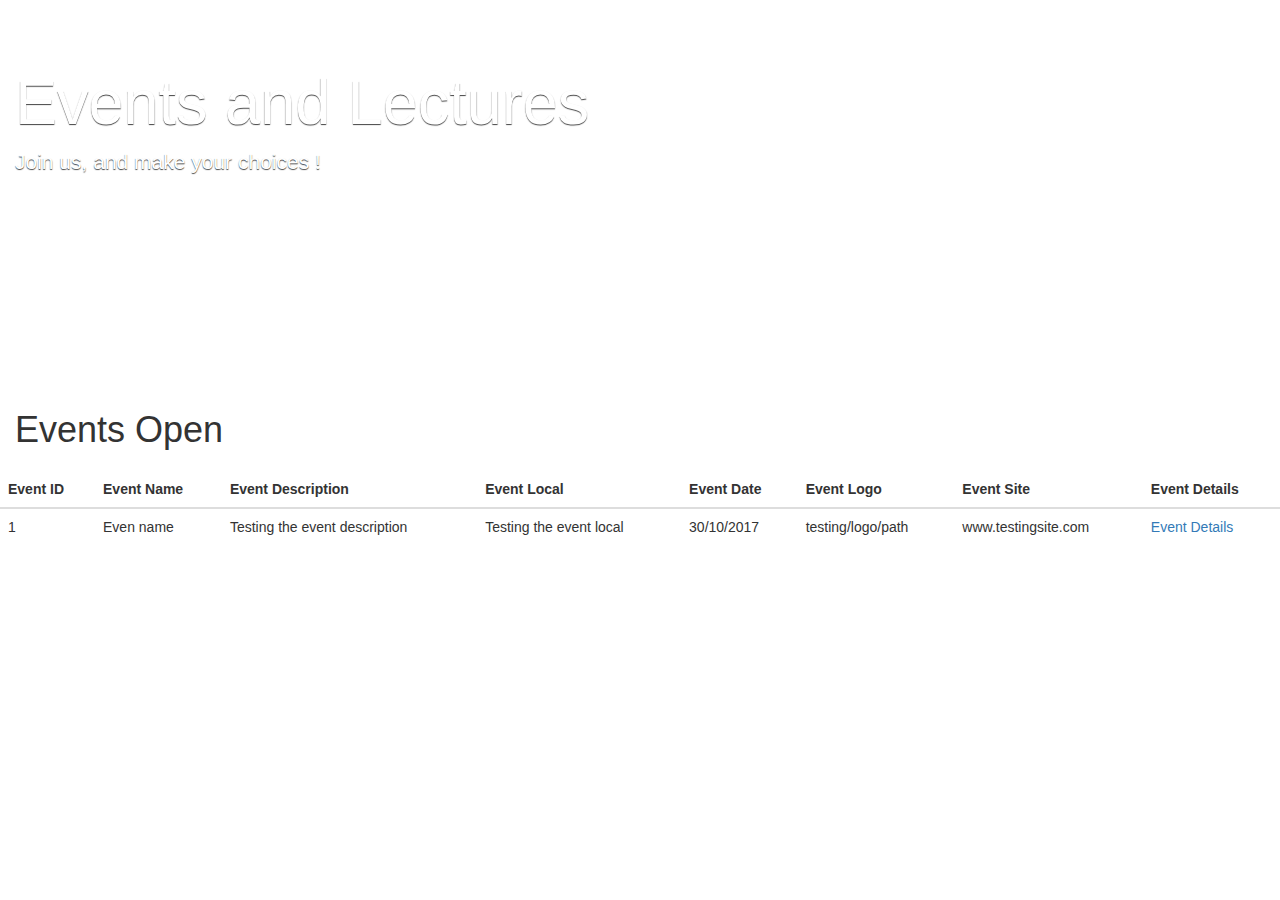
==== src/main/resources/templates/index.html @ 28004078 "index controller created" ====
<!DOCTYPE html>
<html lang="en" xmlns:th="http://www.thymeleaf.org">
<head>
    <meta charset="UTF-8"/>
    <title th:text="#{page.title}">Events and Lectures</title>

    <link rel="stylesheet" href="https://maxcdn.bootstrapcdn.com/bootstrap/3.3.7/css/bootstrap.min.css"
          integrity="sha384-BVYiiSIFeK1dGmJRAkycuHAHRg32OmUcww7on3RYdg4Va+PmSTsz/K68vbdEjh4u"
          crossorigin="anonymous"
          th:href="@{/webjars/bootstrap/3.3.7-1/css/bootstrap.min.css}"/>

    <script src="https://code.jquery.com/jquery-3.2.1.min.js"
            integrity="sha256-hwg4gsxgFZhOsEEamdOYGBf13FyQuiTwlAQgxVSNgt4="
            crossorigin="anonymous"
            th:src="@{/webjars/jquery/3.2.1/jquery.min.js}"></script>

    <script src="https://maxcdn.bootstrapcdn.com/bootstrap/3.3.7/js/bootstrap.min.js"
            integrity="sha384-Tc5IQib027qvyjSMfHjOMaLkfuWVxZxUPnCJA7l2mCWNIpG9mGCD8wGNIcPD7Txa"
            crossorigin="anonymous"
            th:src="@{/webjars/bootstrap/3.3.7-1/js/bootstrap.min.js}"></script>

    <link th:href="@{/css/sticky-footer-navbar.css}" rel="stylesheet" media="screen"/>

    <link th:href="@{/css/custom.css}" rel="stylesheet" media="screen"/>

    <style th:remove="all">
        .jumbotron {
            background: url('https://d2vvqscadf4c1f.cloudfront.net/rGIBmJUAT46UuLPwXo3K_Fedora_Core_Ultimate2.jpg') no-repeat center center;
            height: 350px;
            color: white;
            text-shadow: #444 0 1px 1px;
        }
        body {
            color: #2b3636;
            font-family: "Proxima";
        }
        body {
            color: #333;
            font-family: "Helvetica Neue", Helvetica, Arial, sans-serif;
            font-size: 14px;
            line-height: 1.42857;
        }
        .row {
            margin-left: -15px;
            margin-right: -15px;
        }
        *::before, *::after {
            box-sizing: border-box;
        }
        *::before, *::after {
            box-sizing: border-box;
        }
        .view-directory .course-listing {
            background-color: rgba(255, 255, 255, 0.7);
        }
        .course-listing {
            background-color: #f7f7f7;
            border: 1px solid #f1f3f0;
            border-radius: 9px;
            box-shadow: 0 1px #f1f3f0;
            cursor: pointer;
            height: 390px;
            margin-bottom: 50px;
            padding: 0;
        }
        * {
            box-sizing: border-box;
        }
        .course-listing .course-box-image-container {
            max-height: 208px;
            overflow: hidden;
        }
        .course-listing .course-box-image-container .course-box-image {
            border-bottom: 1px solid #ededed;
            border-top-left-radius: 9px;
            border-top-right-radius: 9px;
            display: block;
            margin: auto;
            width: 100%;
        }
        img {
            vertical-align: middle;
        }
        img {
            border: 0 none;
        }
        .course-listing .course-listing-title {
            color: #6cb44a;
            font-size: 18px;
            font-weight: bold;
            line-height: 25px;
            max-height: 70px;
            overflow: hidden;
            padding: 16px 16px 4px;
        }
        .course-listing .course-listing-subtitle {
            color: #586f6f;
            font-size: 14px;
            font-weight: 200;
            max-height: 65px;
            overflow: hidden;
            padding: 5px 16px;
        }
        .course-listing .course-listing-extra-info .course-price {
            color: #6eae50 !important;
            font-size: 15px;
            font-weight: bold;
            line-height: 34px;
            padding-right: 10px;
            text-align: right;
        }
        .course-listing .course-listing-extra-info .course-author-name {
            font-size: 15px;
            font-weight: 200;
            line-height: 30px;
            max-height: 30px;
            overflow: hidden;
            padding-left: 5px;
        }
        .course-listing .course-listing-extra-info .course-bundle {
            font-size: 15px;
            font-weight: 200;
            line-height: 30px;
        }
    </style>
</head>
<body>

<div class="jumbotron" th:replace="fragments/header::jumbotron">
    <div class="container-fluid">
        <h1 th:text="#{banner.text}">Events and Lectures</h1>
        <p class="lead" th:text="#{banner.tagline}">Join us, and make your choices !</p>
    </div>
</div>
<div class="panel-heading">
    <h1>Events Open</h1>
</div>
<div class="table-responsive" th:if="${not #lists.isEmpty(events)}">
<table class="table table-hover" >
    <thead class="thead-inverse">
    <tr>
        <th th:text="#{event.column.id}">Event ID</th>
        <th th:text="#{event.column.name}">Event Name</th>
        <th th:text="#{event.column.description}">Event Description</th>
        <th th:text="#{event.column.local}">Event Local</th>
        <th th:text="#{event.column.date}">Event Date</th>
        <th th:text="#{event.column.logo}">Event Logo</th>
        <th th:text="#{event.column.site}">Event Site</th>
        <th th:text="#{event.column.details}">Event Details</th>
    </tr>
    </thead>

    <tbody>
    <!--/*@thymesVar id="event" type="com.eduardoportfolio.eventmanagementsystem.models.Event"*/-->
        <tr th:each="event:${events}">
            <td th:text="${event.eventId}">1</td>
            <td th:text="${event.eventName}">Even name</td>
            <td th:text="${event.eventDescription}">Testing the event description</td>
            <td th:text="${event.eventLocal}">Testing the event local</td>
            <td th:datetime="${event.eventDate}">30/10/2017</td>
            <td th:text="${event.eventLogoPath}">testing/logo/path</td>
            <td th:text="${event.eventSite}">www.testingsite.com</td>
            <td><a href="#" th:href="@{'event/show/'+ ${event.eventId}}">Event Details</a></td>
        </tr>
    </tbody>

</table>
</div>
<div class="container" th:replace="fragments/footer::footer"></div>

</body>
</html>
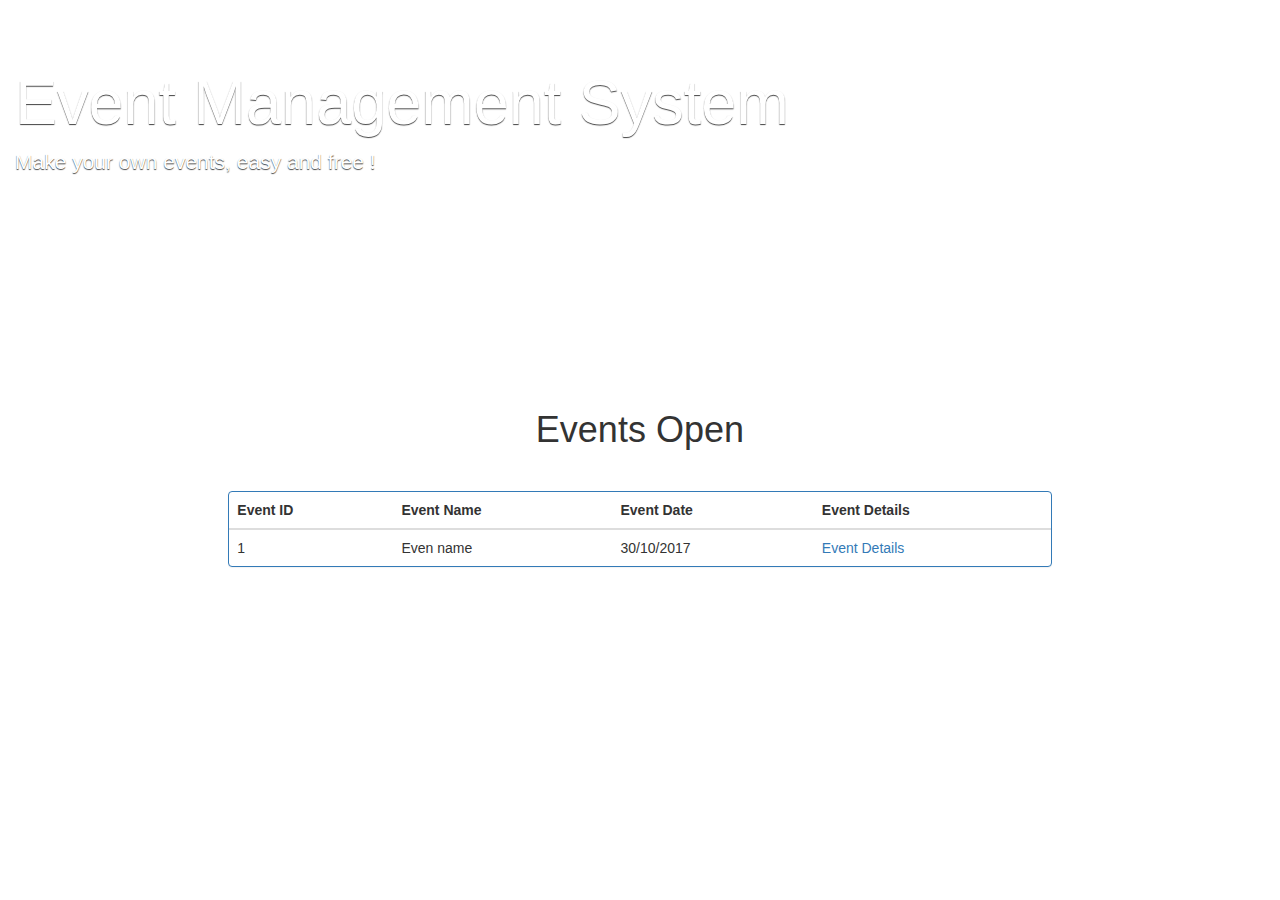
==== commit 17c0726b: "bit improved" ====
--- a/src/main/resources/templates/index.html
+++ b/src/main/resources/templates/index.html
@@ -128,43 +128,43 @@
 
 <div class="jumbotron" th:replace="fragments/header::jumbotron">
     <div class="container-fluid">
-        <h1 th:text="#{banner.text}">Events and Lectures</h1>
-        <p class="lead" th:text="#{banner.tagline}">Join us, and make your choices !</p>
+        <h1>Event Management System</h1>
+        <p>Make your own events, easy and free !</p>
     </div>
 </div>
 <div class="panel-heading">
-    <h1>Events Open</h1>
+    <h1 class="col-md-offset-5" th:text="#{page.title}">Events Open</h1>
 </div>
 <div class="table-responsive" th:if="${not #lists.isEmpty(events)}">
-<table class="table table-hover" >
-    <thead class="thead-inverse">
-    <tr>
-        <th th:text="#{event.column.id}">Event ID</th>
-        <th th:text="#{event.column.name}">Event Name</th>
-        <th th:text="#{event.column.description}">Event Description</th>
-        <th th:text="#{event.column.local}">Event Local</th>
-        <th th:text="#{event.column.date}">Event Date</th>
-        <th th:text="#{event.column.logo}">Event Logo</th>
-        <th th:text="#{event.column.site}">Event Site</th>
-        <th th:text="#{event.column.details}">Event Details</th>
-    </tr>
-    </thead>
-
-    <tbody>
-    <!--/*@thymesVar id="event" type="com.eduardoportfolio.eventmanagementsystem.models.Event"*/-->
-        <tr th:each="event:${events}">
-            <td th:text="${event.eventId}">1</td>
-            <td th:text="${event.eventName}">Even name</td>
-            <td th:text="${event.eventDescription}">Testing the event description</td>
-            <td th:text="${event.eventLocal}">Testing the event local</td>
-            <td th:datetime="${event.eventDate}">30/10/2017</td>
-            <td th:text="${event.eventLogoPath}">testing/logo/path</td>
-            <td th:text="${event.eventSite}">www.testingsite.com</td>
-            <td><a href="#" th:href="@{'event/show/'+ ${event.eventId}}">Event Details</a></td>
-        </tr>
-    </tbody>
-
-</table>
+    <div class="container-fluid" style="margin-top: 20px">
+        <div class="row">
+            <div class="col-md-8 col-md-offset-2">
+                <div class="pannel-group">
+                    <div class="panel panel-primary">
+                        <table class="table table-hover" >
+                             <thead class="thead-inverse">
+                                <tr>
+                                    <th th:text="#{event.column.id}">Event ID</th>
+                                    <th th:text="#{event.column.name}">Event Name</th>
+                                    <th th:text="#{event.column.date}">Event Date</th>
+                                    <th th:text="#{event.column.details}">Event Details</th>
+                                </tr>
+                            </thead>
+                            <tbody>
+                            <!--/*@thymesVar id="event" type="com.eduardoportfolio.eventmanagementsystem.models.Event"*/-->
+                                <tr th:each="event:${events}">
+                                    <td th:text="${event.eventId}">1</td>
+                                    <td th:text="${event.eventName}">Even name</td>
+                                    <td th:datetime="${event.eventDate}">30/10/2017</td>
+                                    <td><a th:href="@{'event/'+ ${event.eventId}}">Event Details</a></td>
+                                </tr>
+                            </tbody>
+                         </table>
+                    </div>
+                </div>
+            </div>
+        </div>
+    </div>
 </div>
 <div class="container" th:replace="fragments/footer::footer"></div>
 
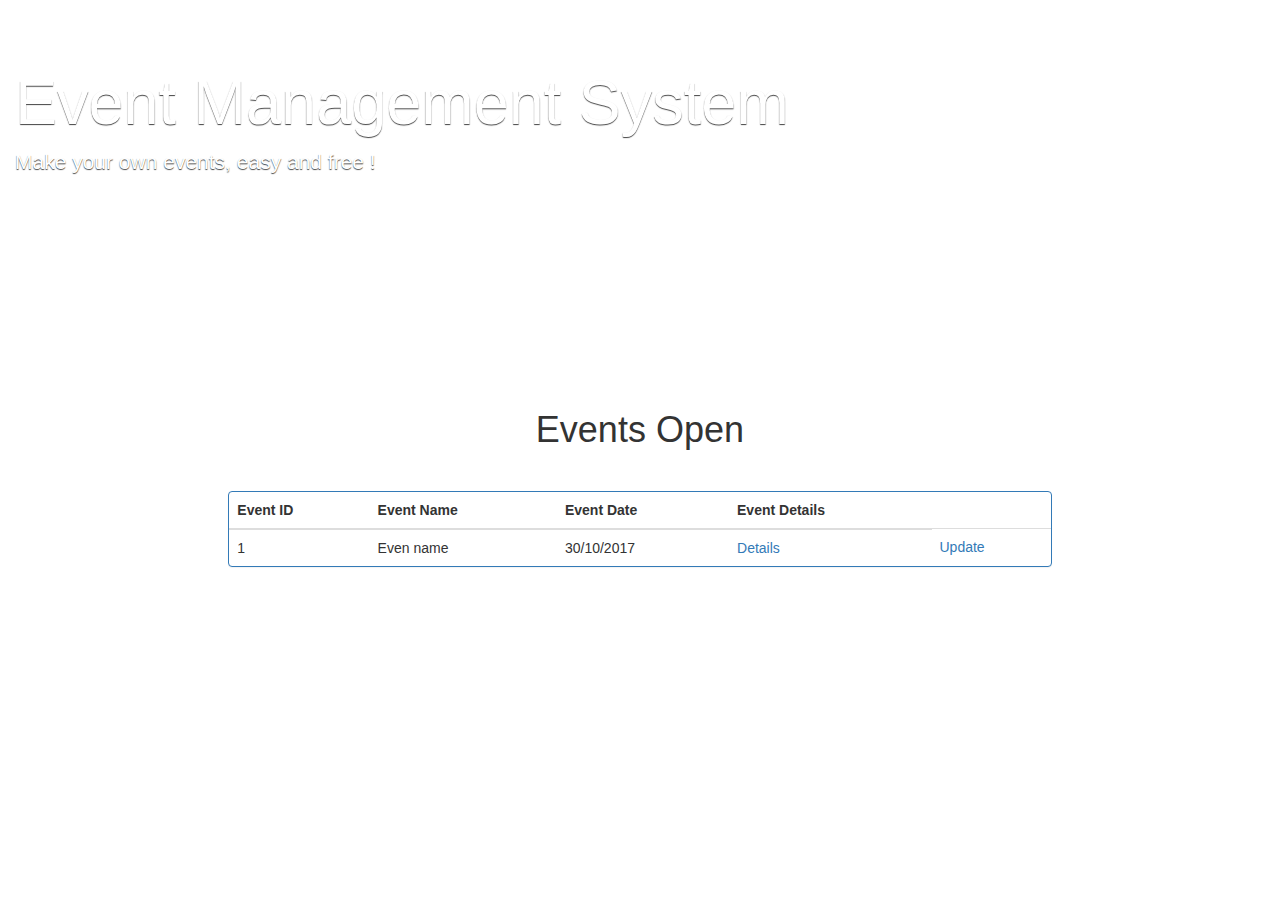
==== commit 0002b407: "update link added, and thymeleaf annotation changed place" ====
--- a/src/main/resources/templates/index.html
+++ b/src/main/resources/templates/index.html
@@ -125,7 +125,7 @@
     </style>
 </head>
 <body>
-
+<!--/*@thymesVar id="event" type="com.eduardoportfolio.eventmanagementsystem.models.Event"*/-->
 <div class="jumbotron" th:replace="fragments/header::jumbotron">
     <div class="container-fluid">
         <h1>Event Management System</h1>
@@ -151,12 +151,12 @@
                                 </tr>
                             </thead>
                             <tbody>
-                            <!--/*@thymesVar id="event" type="com.eduardoportfolio.eventmanagementsystem.models.Event"*/-->
                                 <tr th:each="event:${events}">
                                     <td th:text="${event.eventId}">1</td>
                                     <td th:text="${event.eventName}">Even name</td>
                                     <td th:datetime="${event.eventDate}">30/10/2017</td>
-                                    <td><a th:href="@{'event/'+ ${event.eventId}}">Event Details</a></td>
+                                    <td><a th:href="@{'event/'+ ${event.eventId} + '/show'}">Details</a></td>
+                                    <td><a th:href="@{'event/' + ${event.eventId} + '/update'} ">Update</a></td>
                                 </tr>
                             </tbody>
                          </table>
@@ -167,6 +167,5 @@
     </div>
 </div>
 <div class="container" th:replace="fragments/footer::footer"></div>
-
 </body>
 </html>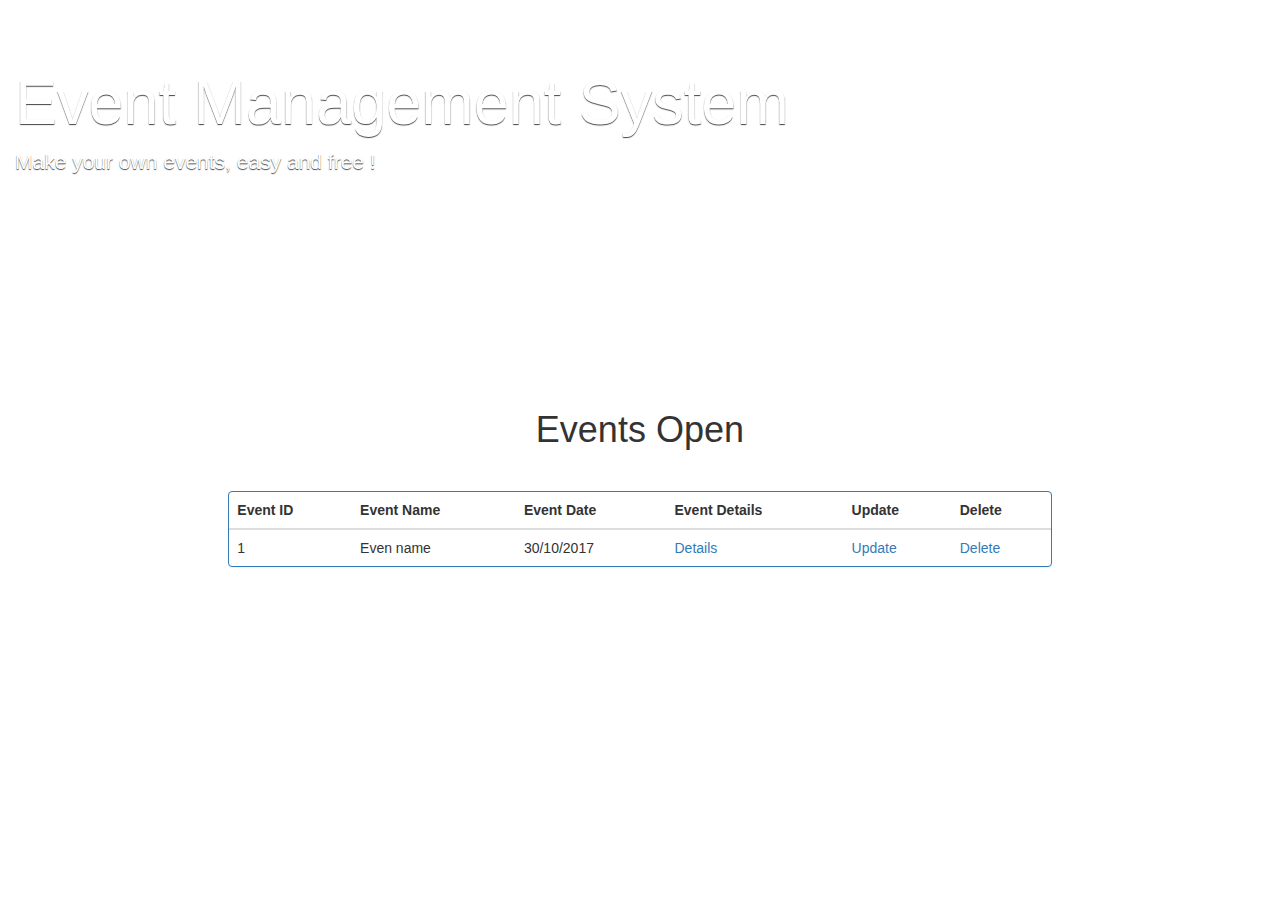
==== commit 837939bf: "deleteById action created, and GetMapping annotations added" ====
--- a/src/main/resources/templates/index.html
+++ b/src/main/resources/templates/index.html
@@ -148,6 +148,8 @@
                                     <th th:text="#{event.column.name}">Event Name</th>
                                     <th th:text="#{event.column.date}">Event Date</th>
                                     <th th:text="#{event.column.details}">Event Details</th>
+                                    <th th:text="#{event.column.update}">Update</th>
+                                    <th th:text="#{event.column.delete}">Delete</th>
                                 </tr>
                             </thead>
                             <tbody>
@@ -157,6 +159,7 @@
                                     <td th:datetime="${event.eventDate}">30/10/2017</td>
                                     <td><a th:href="@{'event/'+ ${event.eventId} + '/show'}">Details</a></td>
                                     <td><a th:href="@{'event/' + ${event.eventId} + '/update'} ">Update</a></td>
+                                    <td><a th:href="@{'event/' + ${event.eventId} + '/delete'}">Delete</a></td>
                                 </tr>
                             </tbody>
                          </table>
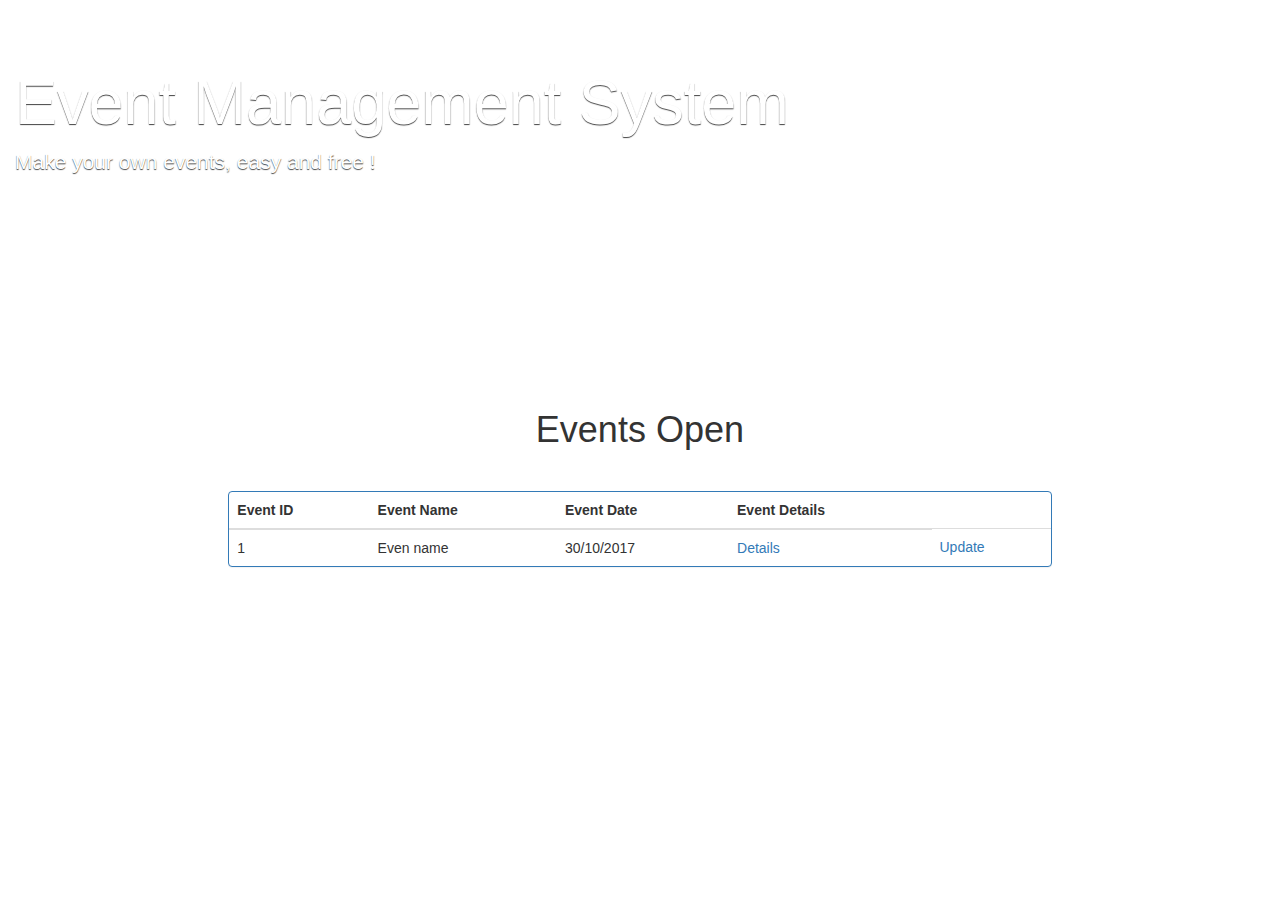
==== commit 23339008: "Revert "deleteById action created, and GetMapping annotations added"" ====
--- a/src/main/resources/templates/index.html
+++ b/src/main/resources/templates/index.html
@@ -148,8 +148,6 @@
                                     <th th:text="#{event.column.name}">Event Name</th>
                                     <th th:text="#{event.column.date}">Event Date</th>
                                     <th th:text="#{event.column.details}">Event Details</th>
-                                    <th th:text="#{event.column.update}">Update</th>
-                                    <th th:text="#{event.column.delete}">Delete</th>
                                 </tr>
                             </thead>
                             <tbody>
@@ -159,7 +157,6 @@
                                     <td th:datetime="${event.eventDate}">30/10/2017</td>
                                     <td><a th:href="@{'event/'+ ${event.eventId} + '/show'}">Details</a></td>
                                     <td><a th:href="@{'event/' + ${event.eventId} + '/update'} ">Update</a></td>
-                                    <td><a th:href="@{'event/' + ${event.eventId} + '/delete'}">Delete</a></td>
                                 </tr>
                             </tbody>
                          </table>
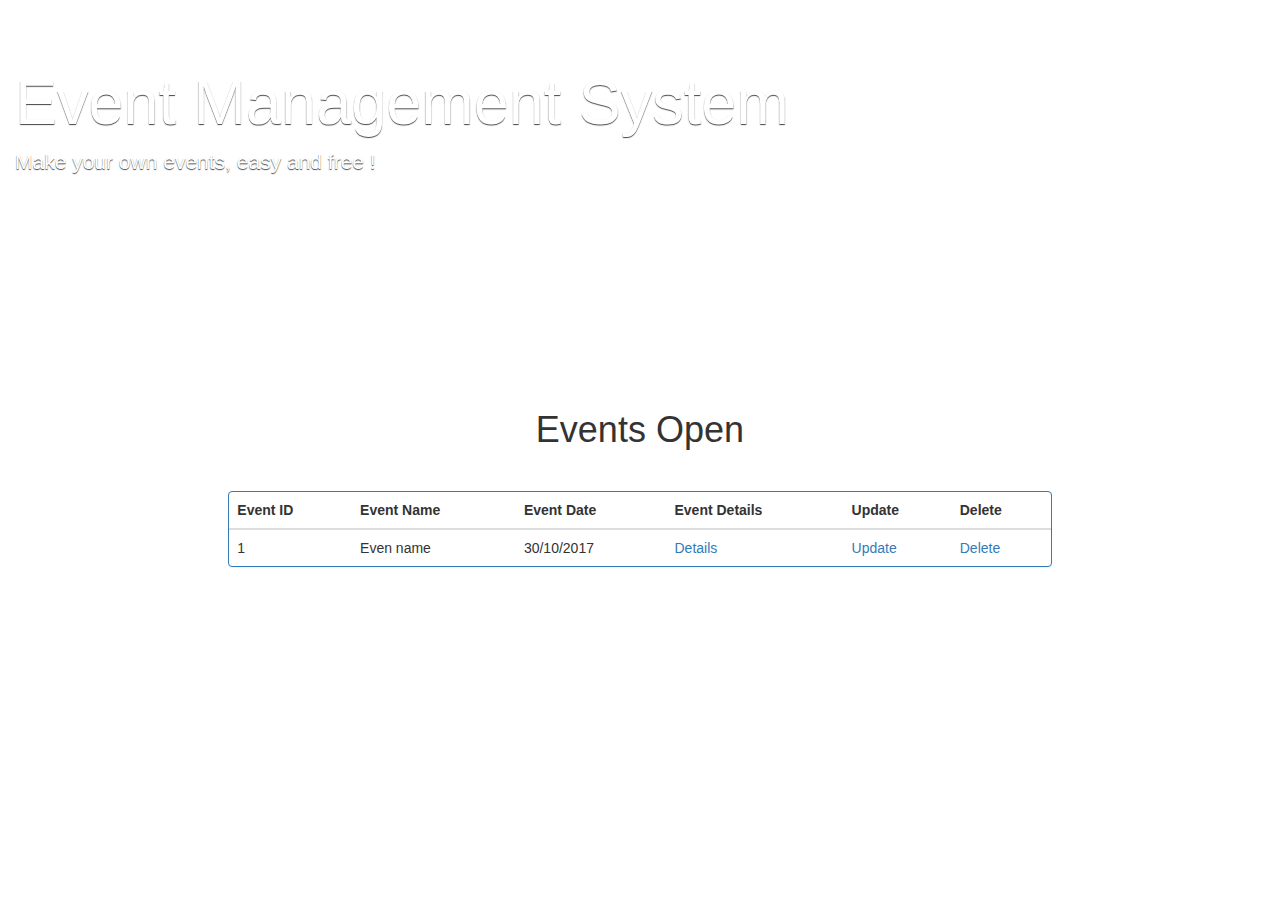
==== commit 9739faa9: "Revert "Revert "deleteById action created, and GetMapping annotations added""" ====
--- a/src/main/resources/templates/index.html
+++ b/src/main/resources/templates/index.html
@@ -148,6 +148,8 @@
                                     <th th:text="#{event.column.name}">Event Name</th>
                                     <th th:text="#{event.column.date}">Event Date</th>
                                     <th th:text="#{event.column.details}">Event Details</th>
+                                    <th th:text="#{event.column.update}">Update</th>
+                                    <th th:text="#{event.column.delete}">Delete</th>
                                 </tr>
                             </thead>
                             <tbody>
@@ -157,6 +159,7 @@
                                     <td th:datetime="${event.eventDate}">30/10/2017</td>
                                     <td><a th:href="@{'event/'+ ${event.eventId} + '/show'}">Details</a></td>
                                     <td><a th:href="@{'event/' + ${event.eventId} + '/update'} ">Update</a></td>
+                                    <td><a th:href="@{'event/' + ${event.eventId} + '/delete'}">Delete</a></td>
                                 </tr>
                             </tbody>
                          </table>
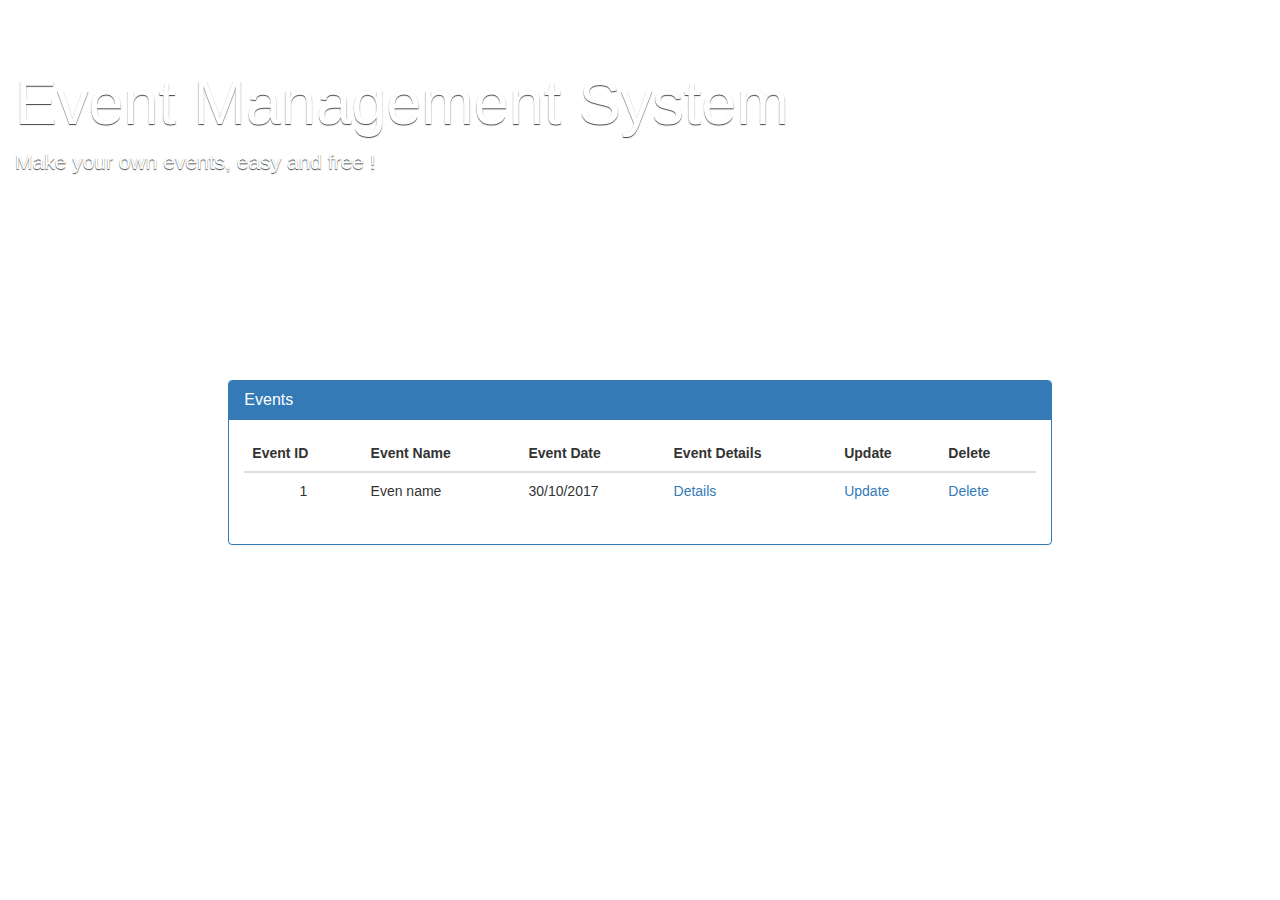
==== commit fae8a2f8: "improvementsin the index" ====
--- a/src/main/resources/templates/index.html
+++ b/src/main/resources/templates/index.html
@@ -132,17 +132,17 @@
         <p>Make your own events, easy and free !</p>
     </div>
 </div>
-<div class="panel-heading">
-    <h1 class="col-md-offset-5" th:text="#{page.title}">Events Open</h1>
-</div>
-<div class="table-responsive" th:if="${not #lists.isEmpty(events)}">
-    <div class="container-fluid" style="margin-top: 20px">
-        <div class="row">
-            <div class="col-md-8 col-md-offset-2">
-                <div class="pannel-group">
-                    <div class="panel panel-primary">
-                        <table class="table table-hover" >
-                             <thead class="thead-inverse">
+<div class="container-fluid" style="margin-top: 20px">
+    <div class="row">
+        <div class="col-md-8 col-md-offset-2">
+            <div class="panel panel-primary">
+                <div class="panel-heading">
+                    <h1 class="panel-title">Events</h1>
+                </div>
+                <div class="panel-body">
+                    <div class="table-responsive" th:if="${not #lists.isEmpty(events)}">
+                        <table class="table table-hover ">
+                            <thead class="thead-inverse">
                                 <tr>
                                     <th th:text="#{event.column.id}">Event ID</th>
                                     <th th:text="#{event.column.name}">Event Name</th>
@@ -154,7 +154,7 @@
                             </thead>
                             <tbody>
                                 <tr th:each="event:${events}">
-                                    <td th:text="${event.eventId}">1</td>
+                                    <td align="center" th:text="${event.eventId}">1</td>
                                     <td th:text="${event.eventName}">Even name</td>
                                     <td th:datetime="${event.eventDate}">30/10/2017</td>
                                     <td><a th:href="@{'event/'+ ${event.eventId} + '/show'}">Details</a></td>
